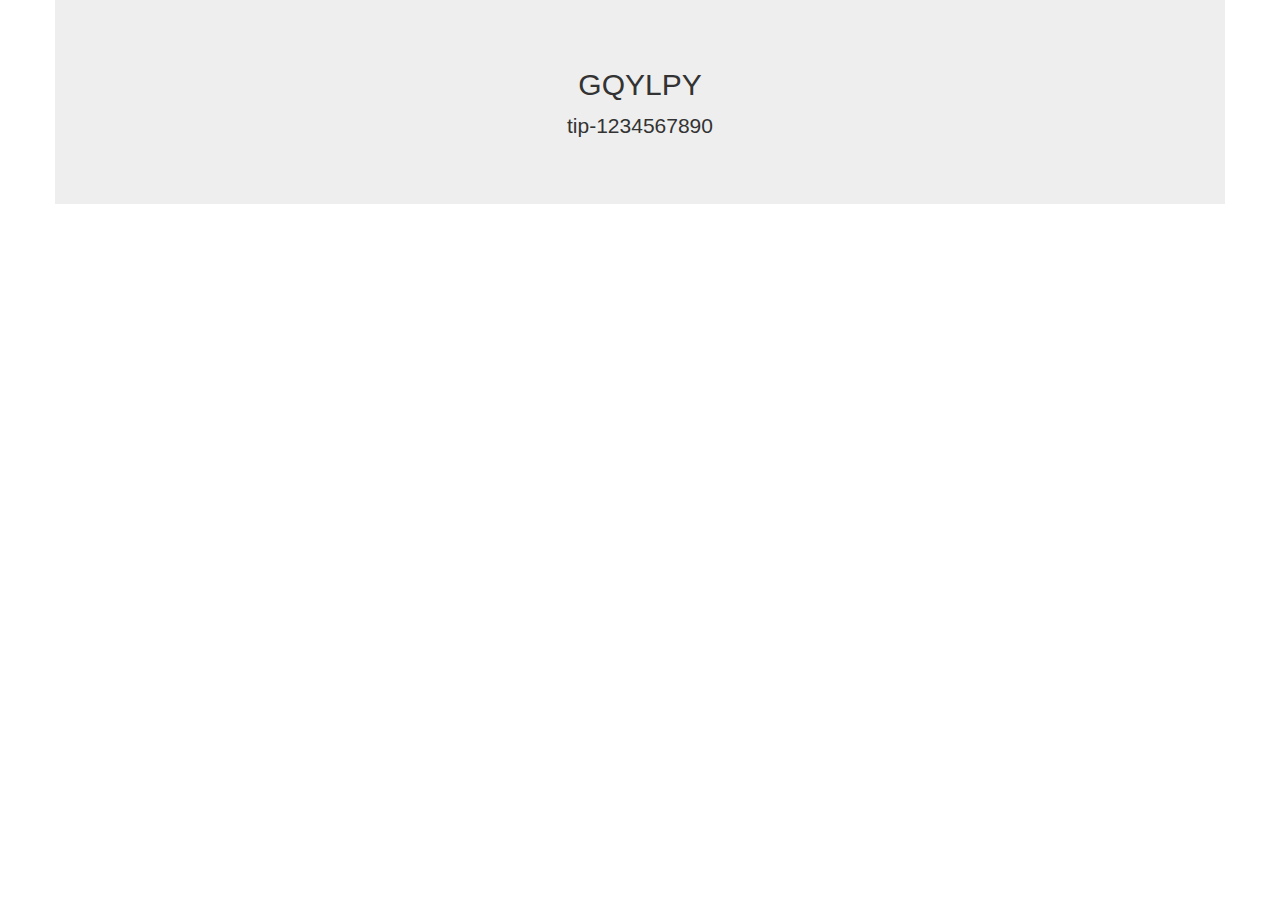
==== templates/index.html @ 5c15b82d "update" ====
<!DOCTYPE html>
<html lang="en">
<head>
    <meta charset="UTF-8">
    <link rel="icon" href="/static/img/favicon.ico">
    <link rel="stylesheet" href="/static/css/bootstrap.css">
    <link rel="stylesheet" href="/static/css/whole_center.css">
    <title>GQYLPY</title>
</head>
<body>
<div class="jumbotron container">
    <h2>GQYLPY</h2>
    <p>tip-1234567890</p>
    <div>
        <!--<a class="btn btn-primary btn-lg" href="http://blog.gqylpy.com/gqy/" role="button">Go gqy</a>-->
        <!--<a class="btn btn-primary btn-lg" style="margin-left: 30px;" href="/qo" role="button">订单查询</a>-->
    </div>
</div>
</body>
</html>
---- static/css/whole_center.css ----
.container {
    display: flex;
    display: -webkit-flex;
    flex-direction: column;
    flex-wrap: nowrap;
    justify-content: center;
    align-items: center;
    align-content: center;
}
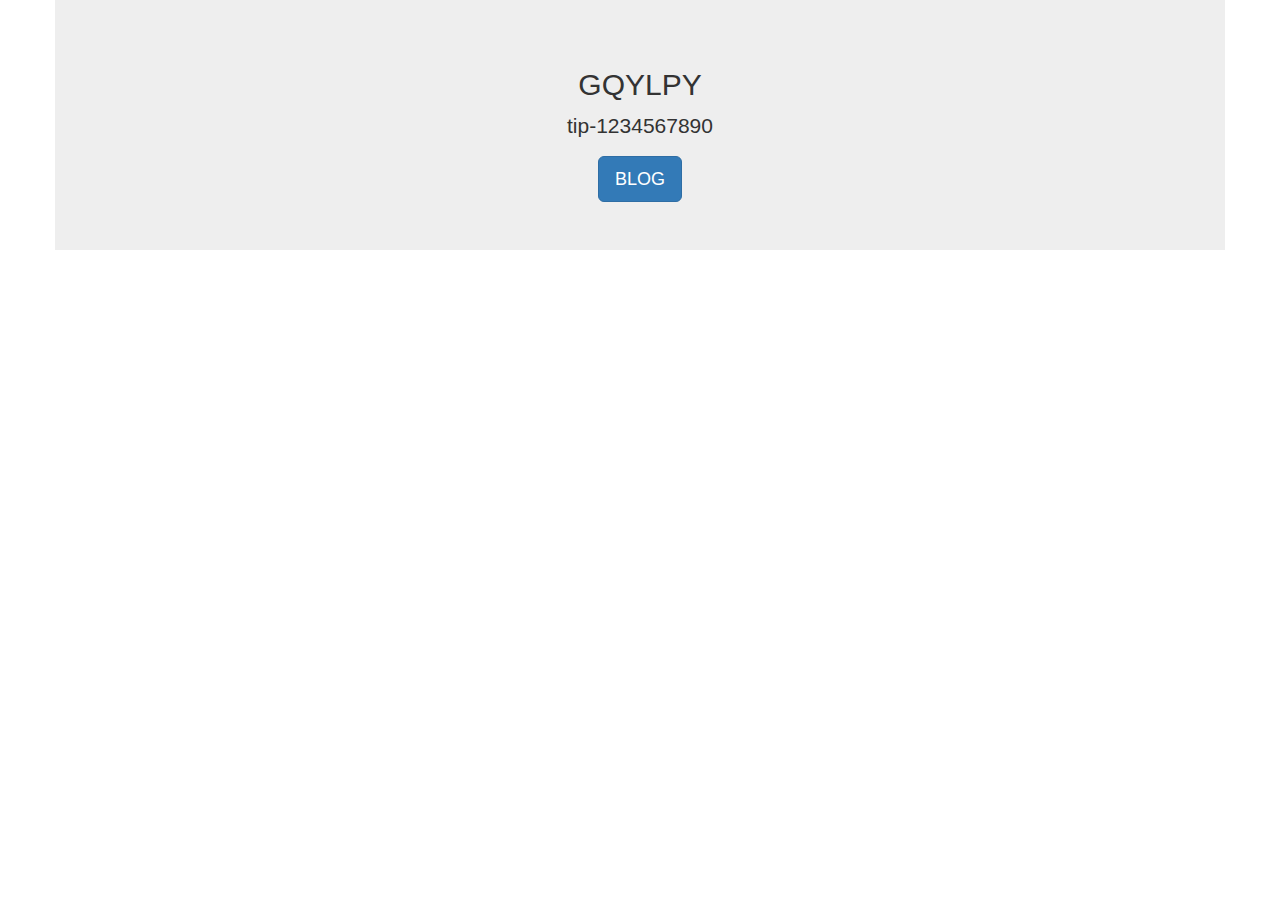
==== commit e2d2b82f: "'update'" ====
--- a/templates/index.html
+++ b/templates/index.html
@@ -12,7 +12,7 @@
     <h2>GQYLPY</h2>
     <p>tip-1234567890</p>
     <div>
-        <!--<a class="btn btn-primary btn-lg" href="http://blog.gqylpy.com/gqy/" role="button">Go gqy</a>-->
+        <a class="btn btn-primary btn-lg" href="http://blog.gqylpy.com/gqy/" role="button">BLOG</a>
         <!--<a class="btn btn-primary btn-lg" style="margin-left: 30px;" href="/qo" role="button">订单查询</a>-->
     </div>
 </div>
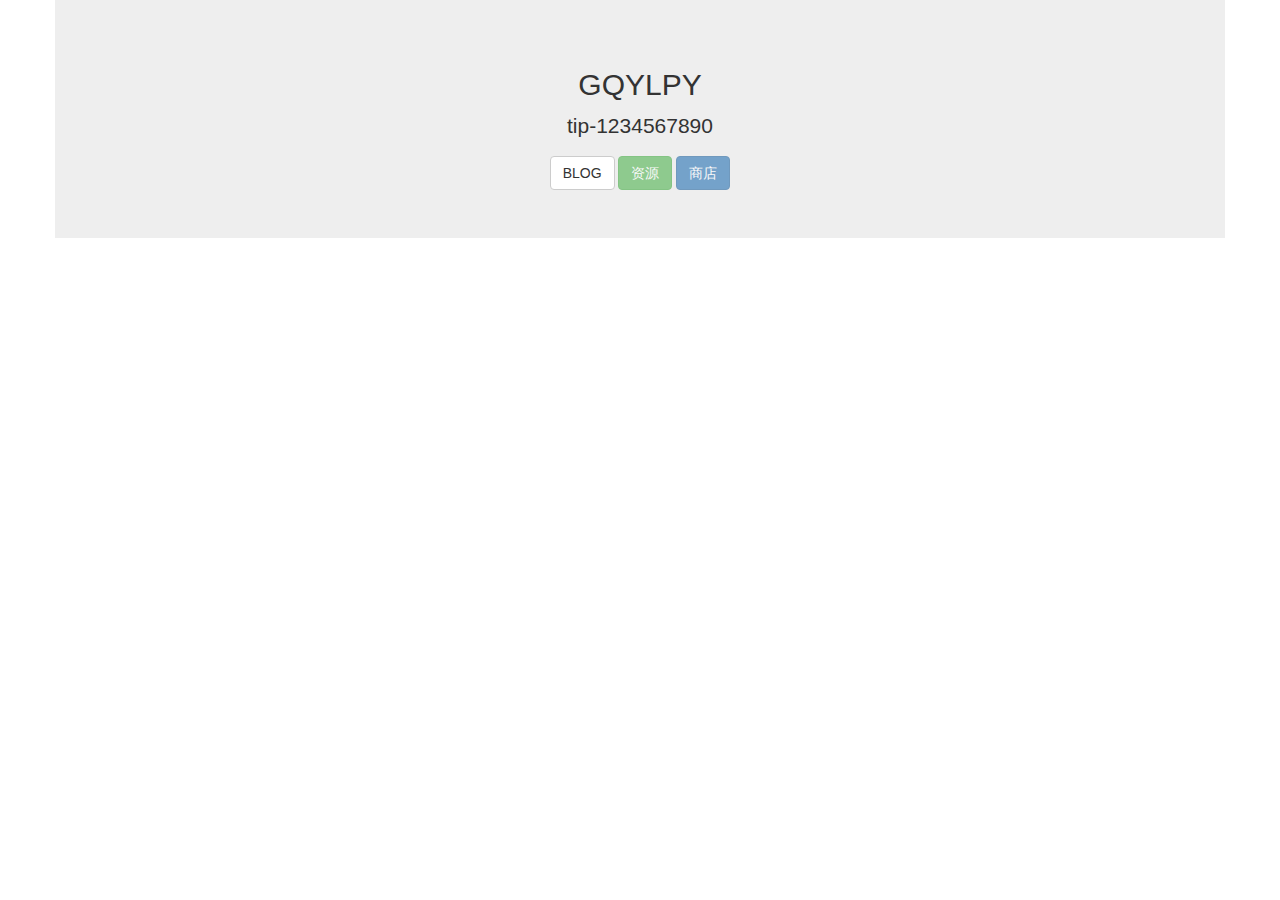
==== commit e1bcb96a: "'update'" ====
--- a/templates/index.html
+++ b/templates/index.html
@@ -12,7 +12,9 @@
     <h2>GQYLPY</h2>
     <p>tip-1234567890</p>
     <div>
-        <a class="btn btn-primary btn-lg" href="http://blog.gqylpy.com/gqy/" role="button">BLOG</a>
+        <a class="btn btn-default btn-xm" href="http://blog.gqylpy.com/__/" role="button">BLOG</a>
+        <a class="btn btn-success btn-xm" disabled href="http://rsc.gqylpy.com" role="button">资源</a>
+        <a class="btn btn-primary btn-xm" disabled href="http://shop.gqylpy.com" role="button">商店</a>
         <!--<a class="btn btn-primary btn-lg" style="margin-left: 30px;" href="/qo" role="button">订单查询</a>-->
     </div>
 </div>
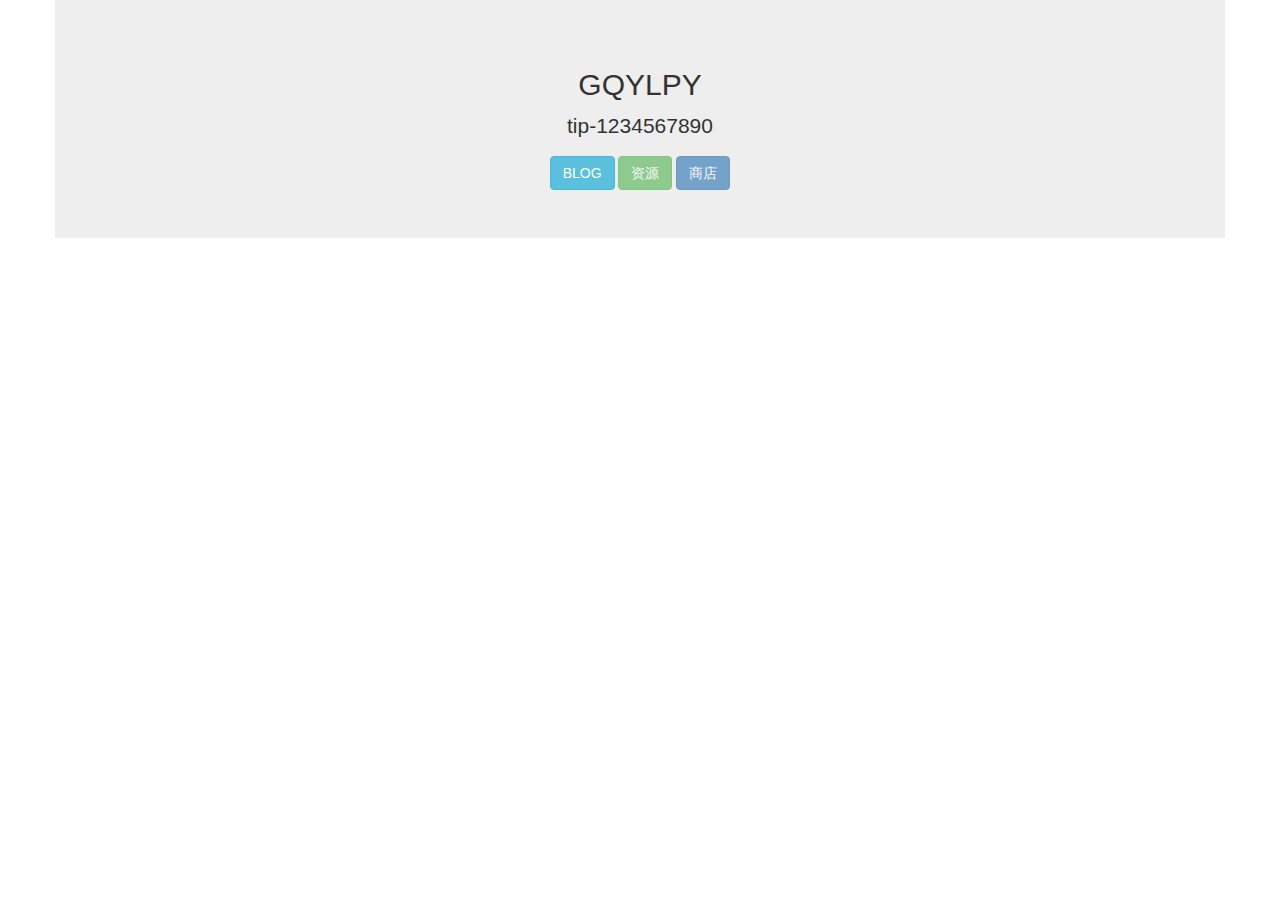
==== commit 5ded6635: "'update'" ====
--- a/templates/index.html
+++ b/templates/index.html
@@ -12,7 +12,7 @@
     <h2>GQYLPY</h2>
     <p>tip-1234567890</p>
     <div>
-        <a class="btn btn-default btn-xm" href="http://blog.gqylpy.com/__/" role="button">BLOG</a>
+        <a class="btn btn-info btn-xm" href="http://blog.gqylpy.com/__/" role="button">BLOG</a>
         <a class="btn btn-success btn-xm" disabled href="http://rsc.gqylpy.com" role="button">资源</a>
         <a class="btn btn-primary btn-xm" disabled href="http://shop.gqylpy.com" role="button">商店</a>
         <!--<a class="btn btn-primary btn-lg" style="margin-left: 30px;" href="/qo" role="button">订单查询</a>-->
